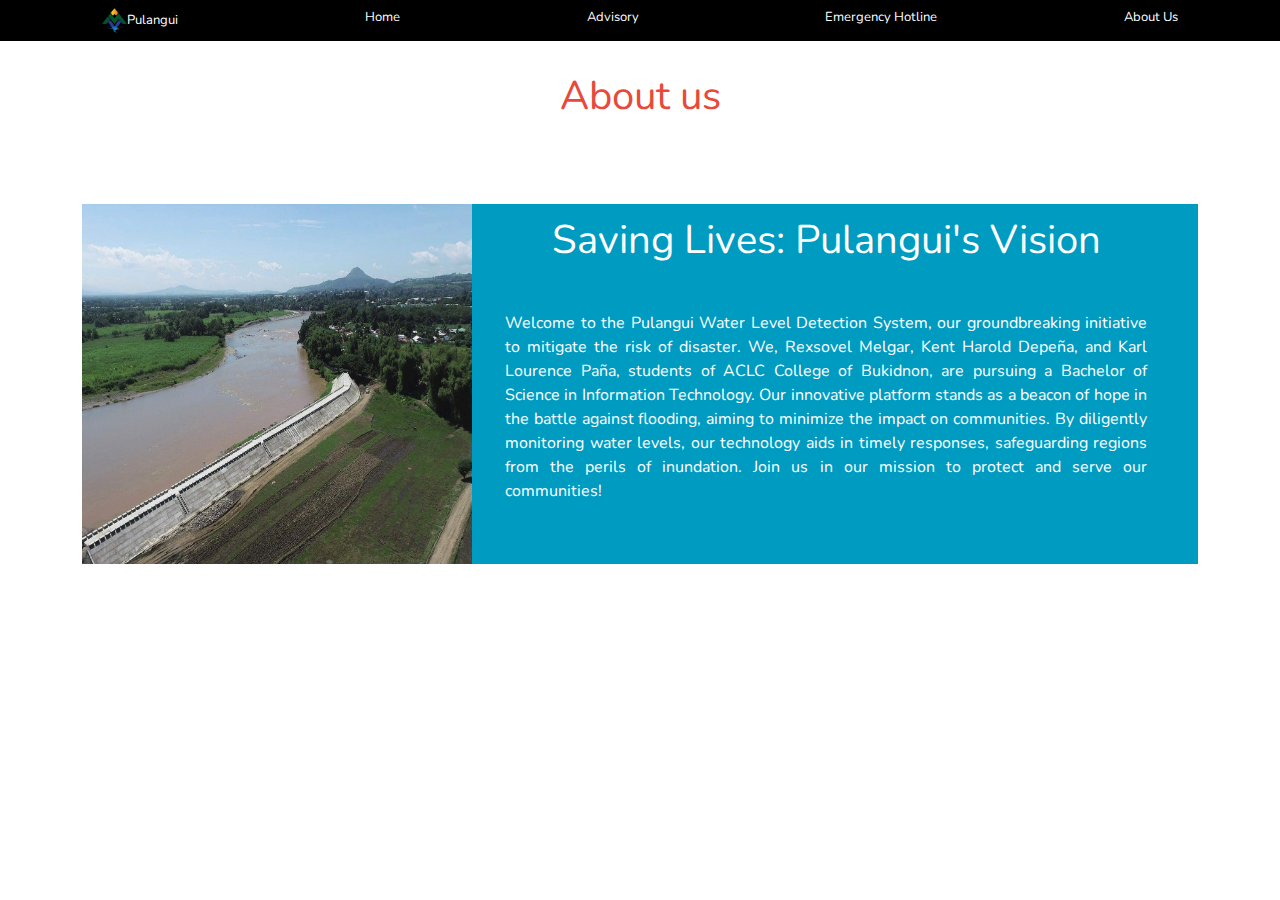
==== aboutus.html @ 2808c5dc "added advisory" ====
<!DOCTYPE html>
<html data-bs-theme="light" lang="en">

<head>
    <meta charset="utf-8">
    <meta name="viewport" content="width=device-width, initial-scale=1.0, shrink-to-fit=no">
    <title>pulangui</title>
    <link rel="stylesheet" href="assets/bootstrap/css/bootstrap.min.css">
    <link rel="stylesheet" href="https://fonts.googleapis.com/css?family=Nunito:200,200i,300,300i,400,400i,600,600i,700,700i,800,800i,900,900i&amp;display=swap">
    <link rel="stylesheet" href="assets/fonts/font-awesome.min.css">
    <link rel="stylesheet" href="assets/css/Ludens---Contact-Info--Google-Map.css">
    <link rel="stylesheet" href="assets/css/Navbar-Apple.css">
    <link rel="stylesheet" href="assets/css/untitled.css">
    <link rel="stylesheet" href="assets/css/WOWSlider-about-us-WOWSlider-about-us-1.css">
    <link rel="stylesheet" href="assets/css/WOWSlider-about-us-WOWSlider-about-us-2.css">
    <link rel="stylesheet" href="assets/css/WOWSlider-about-us.css">
</head>

<body style="margin-top: 35px;">
    <section class="about-us">
        <div class="row">
            <div class="col">
                <h1 class="text-danger text-center" style="margin-top: 37px;">About us</h1>
            </div>
        </div>
        <div class="container">
            <div class="row padding-content">
                <div class="col-md-4 no-padding">
                    <div id="wowslider-container1">
                        <div class="ws_images">
                            <ul>
                                <li><img id="wows1_0" src="assets/img/F983E3FA-0500-4F10-8435-E0ACB875AF35.jpeg" width="390" height="360"></li>
                                <li><img id="wows1_1" src="assets/img/3Hb0RH_s6s8.jpg"></li>
                                <li><img id="wows1_2" src="assets/img/6NMPUFefwgM.jpg"></li>
                                <li><img id="wows1_3" src="assets/img/8sl6Q86gsfM.jpg"></li>
                                <li><img id="wows1_4" src="assets/img/wNvJKN1zPtE.jpg"><div>Custom Code</div></li>
                            </ul>
                        </div>
                        <div class="ws_script" href="http://wowslider.net" style="position:absolute;left:-99%"><a href="http://wowslider.net">javascript image slider</a><strong>Bold</strong></div>
                        <div class="ws_shadow"></div>
                    </div>
                </div>
                <div class="col-md-8 abt-right">
                    <h1 class="text-center" style="padding-top: 12px;">Saving Lives: Pulangui's Vision</h1>
                    <p>Welcome to the Pulangui Water Level Detection System, our groundbreaking initiative to mitigate the risk of disaster. We, Rexsovel Melgar, Kent Harold Depeña, and Karl Lourence Paña, students of ACLC College of Bukidnon, are pursuing a Bachelor of Science in Information Technology. Our innovative platform stands as a beacon of hope in the battle against flooding, aiming to minimize the impact on communities. By diligently monitoring water levels, our technology aids in timely responses, safeguarding regions from the perils of inundation. Join us in our mission to protect and serve our communities!</p>
                </div>
            </div>
        </div>
        <nav class="navbar navbar-expand-md fixed-top bg-dark p-0 navbar-dark">
            <div class="container"><button data-bs-toggle="collapse" class="navbar-toggler" data-bs-target="#navcol-1"><span class="visually-hidden">Toggle navigation</span><span class="navbar-toggler-icon"></span></button>
                <div class="collapse navbar-collapse" id="navcol-1">
                    <ul class="navbar-nav flex-grow-1 justify-content-between">
                        <li class="nav-item">
                            <a class="nav-link" href="index.php">
                                <div class="d-flex align-items-center">
                                    <img src="assets/img/logo.png" alt="Pulangui Logo" width="25px" height="25px" class="mr-2">
                                    <p class="mb-0 ml-10">Pulangui</p>
                                </div>
                            </a>
                        </li>
                        <li class="nav-item"><a class="nav-link" href="index.php">Home</a></li>
                        <li class="nav-item"><a class="nav-link" href="advisory.html">Advisory</a></li>
                        <li class="nav-item"><a class="nav-link" href="contact.html">Emergency Hotline</a></li>
                        <li class="nav-item"><a class="nav-link" href="aboutus.html">About Us</a></li>
                    </ul>
                </div>
            </div>
        </nav>
    </section>
    <script src="assets/bootstrap/js/bootstrap.min.js"></script>
    <script src="assets/js/script.js"></script>
    <script src="https://app2.weatherwidget.org/js/?id=ww_e6a1953df88de"></script>
    <script src="https://code.jquery.com/jquery-3.6.0.min.js"></script>
    <script src="https://www.gstatic.com/charts/loader.js"></script>
    <script src="assets/js/theme.js"></script>
    <script src="assets/js/WOWSlider-about-us.js"></script>
</body>

</html>
---- assets/css/Ludens---Contact-Info--Google-Map.css ----
*, *:before, *:after {
  -webkit-box-sizing: border-box;
  -moz-box-sizing: border-box;
  box-sizing: border-box;
}

*, *:before, *:after {
  -webkit-box-sizing: border-box;
  -moz-box-sizing: border-box;
  box-sizing: border-box;
}
---- assets/css/Navbar-Apple.css ----
.navbar.navbar-dark.navbar-expand-md.fixed-top.bg-dark {
  background-color: #000!important;
  /*opacity: 0.8;*/
}

.navbar-dark .navbar-nav .nav-link {
  color: #ffffff;
  font-size: 13px;
}

.navbar-dark .navbar-nav .nav-link .apple-logo {
  font-size: 21px;
  line-height: 0;
}

.carding {
  margin: 0 auto;
  float: none;
  margin-bottom: 15px;
  margin-top: 15px;
  /*margin-left: 0;*/
  /*margin-right: 0;*/
}
---- assets/css/untitled.css ----
.water-level {
  /*background-color: red;*/
}

.padding-top {
  padding-top: 15px;
}

.fas.fa-circle.safe-color {
  color: green;
}

.fas.fa-circle.warning-color {
  color: yellow;
}

.fas.fa-circle.danger-color {
  color: red;
}

.card-size {
  height: 350px;
  width: auto;
}

.water-meter {
  padding-top: 8px;
  width: 200px;
  height: 200px;
  margin: 0 auto;
}

#chart_wrapper {
  overflow-x: scroll;
  overflow-y: hidden;
  width: 400px;
}

.weatherwidget-io.forecast {
  margin-left: 10px;
  margin-top: 20px;
  margin-right: 10px;
  margin-bottom: 20px;
}

#alert-message {
  background-color: red;
  color: black;
}
#waterAlertBatangan {
  background-color: red;
  color: black;
}
#waterAlertLumbayao {
  background-color: red;
  color: black;
}
.chart{
  width: 900px;
  height: 260px;
}
---- assets/css/WOWSlider-about-us-WOWSlider-about-us-1.css ----
#wowslider-container1 .ws_hovershow {
  opacity: 0;
  -webkit-transition: opacity 0.2s ease-in;
  -moz-transition: opacity 0.2s ease-in;
  -o-transition: opacity 0.2s ease-in;
  transition: opacity 0.2s ease-in;
}

#wowslider-container1:hover .ws_hovershow {
  opacity: 1;
  -webkit-transition: opacity 0.2s ease-in;
  -moz-transition: opacity 0.2s ease-in;
  -o-transition: opacity 0.2s ease-in;
  transition: opacity 0.2s ease-in;
}

#wowslider-container1 .ws_playpause {
  width: 18px;
  height: 28px;
  position: absolute;
  top: 50%;
  left: 50%;
  margin-left: -9px;
  margin-top: -14px;
  z-index: 59;
}

#wowslider-container1 .pause {
  background-image: url(./pause.png);
}

#wowslider-container1 .play {
  background-image: url(./play.png);
}

#wowslider-container1 .pause:hover, #wowslider-container1 .play:hover {
  background-position: 100% 100% !important;
}

#wowslider-container1 .ws_fullscreen {
  width: 16px;
  height: 16px;
  position: absolute;
  top: 20px;
  left: 15px;
  margin-left: -9px;
  margin-top: -14px;
  z-index: 59;
  background-image: url(./fullscreen.png);
}

div#ws_fullscreen:-moz-full-screen #wowslider-container1 {
  width: 95% !important;
  max-width: 100% !important;
  max-height: inherit;
}

div#ws_fullscreen:-webkit-full-screen #wowslider-container1 {
  width: 95% !important;
  max-width: 100% !important;
  max-height: inherit;
}

div#ws_fullscreen:fullscreen #wowslider-container1 {
  width: 95% !important;
  max-width: 100% !important;
  max-height: inherit;
}

div#ws_fullscreen:-moz-full-screen {
  background-color: #000;
  height: 100%;
}

div#ws_fullscreen:-webkit-full-screen {
  background-color: #000;
  height: 100%;
}

div#ws_fullscreen:fullscreen {
  background-color: #000;
  height: 100%;
}
---- assets/css/WOWSlider-about-us-WOWSlider-about-us-2.css ----
section.about-us {
  color: #fff;
}

.abt-right {
  background-color: #009bc1;
}

.abt-right p {
  padding: 35px;
  padding: 39px;
  text-align: justify;
}

button.btn-primary.abt-right-btn {
  margin: 0 auto;
  display: block;
}

.padding-content {
  padding: 76px 0;
}

.abt-right h5 {
  padding: 33px 0;
}

.about-us h3 {
  padding-top: 62px;
  color: #000;
}

.no-padding {
  padding: 0;
}

#wowslider-container1 {
  display: table;
  zoom: 1;
  position: relative;
  width: 100%;
  max-width: 400px;
  max-height: 360px;
  margin: 0px auto 0px;
  z-index: 90;
  text-align: left;
  font-size: 10px;
  text-shadow: none;
  -webkit-box-sizing: content-box;
  -moz-box-sizing: content-box;
  box-sizing: content-box;
}

#wowslider-container1 .ws_images ul {
  position: relative;
  width: 10000%;
  height: 100%;
  left: 0;
  list-style: none;
  margin: 0;
  padding: 0;
  border-spacing: 0;
  overflow: visible;
}

#wowslider-container1 .ws_images ul li {
  position: relative;
  width: 1%;
  height: 100%;
  line-height: 0;
  overflow: hidden;
  float: left;
  padding: 0 0 0 0 !important;
  margin: 0 0 0 0 !important;
}

#wowslider-container1 .ws_images {
  position: relative;
  left: 0;
  top: 0;
  height: 100%;
  max-height: 360px;
  max-width: 400px;
  vertical-align: top;
  border: none;
  overflow: hidden;
}

#wowslider-container1 .ws_images ul a {
  width: 100%;
  height: 100%;
  max-height: 360px;
  display: block;
  color: transparent;
}

#wowslider-container1 img {
  max-width: none !important;
}

#wowslider-container1 a {
  text-decoration: none;
  outline: none;
  border: none;
}

#wowslider-container1 .ws_script {
  display: none;
}

#wowslider-container1 .ws_images > ul {
  animation: wsBasic 20s infinite;
  -moz-animation: wsBasic 20s infinite;
  -webkit-animation: wsBasic 20s infinite;
}
---- assets/css/WOWSlider-about-us.css ----
#wowslider-container1 {
  display: table;
  zoom: 1;
  position: relative;
  width: 100%;
  max-width: 400px;
  max-height: 360px;
  margin: 0px auto 0px;
  z-index: 90;
  text-align: left;
  font-size: 10px;
  text-shadow: none;
  -webkit-box-sizing: content-box;
  -moz-box-sizing: content-box;
  box-sizing: content-box;
}

* html #wowslider-container1 {
  width: 400px;
}

#wowslider-container1 .ws_images ul {
  position: relative;
  width: 10000%;
  height: 100%;
  left: 0;
  list-style: none;
  margin: 0;
  padding: 0;
  border-spacing: 0;
  overflow: visible;
}

#wowslider-container1 .ws_images ul li {
  position: relative;
  width: 1%;
  height: 100%;
  line-height: 0;
  overflow: hidden;
  float: left;
  padding: 0 0 0 0 !important;
  margin: 0 0 0 0 !important;
}

#wowslider-container1 .ws_images {
  position: relative;
  left: 0;
  top: 0;
  height: 100%;
  max-height: 360px;
  max-width: 400px;
  vertical-align: top;
  border: none;
  overflow: hidden;
}

#wowslider-container1 .ws_images ul a {
  width: 100%;
  height: 100%;
  max-height: 360px;
  display: block;
  color: transparent;
}

#wowslider-container1 img {
  max-width: none !important;
}

#wowslider-container1 .ws_images .ws_list img, #wowslider-container1 .ws_images > div > img {
  width: 100%;
  border: none 0;
  max-width: none;
  padding: 0;
  margin: 0;
}

#wowslider-container1 .ws_images > div > img {
  max-height: 360px;
}

#wowslider-container1 .ws_images iframe {
  position: absolute;
  z-index: -1;
}

#wowslider-container1 .ws-title > div {
  display: inline-block !important;
}

#wowslider-container1 a {
  text-decoration: none;
  outline: none;
  border: none;
}

#wowslider-container1 .ws_bullets {
  float: left;
  position: absolute;
  z-index: 70;
}

#wowslider-container1 .ws_bullets div {
  position: relative;
  float: left;
  font-size: 0px;
}

#wowslider-container1 .ws_bullets a {
  line-height: 0;
}

#wowslider-container1 .ws_script {
  display: none;
}

#wowslider-container1 sound, #wowslider-container1 object {
  position: absolute;
}

#wowslider-container1 .ws_effect {
  position: static;
  width: 100%;
  height: 100%;
}

#wowslider-container1 .ws_photoItem {
  border: 2em solid #fff;
  margin-left: -2em;
  margin-top: -2em;
}

#wowslider-container1 .ws_cube_side {
  background: #A6A5A9;
}

#wowslider-container1.ws_gestures {
  cursor: -webkit-grab;
  cursor: -moz-grab;
  cursor: url("[data-uri]"), move;
}

#wowslider-container1.ws_gestures.ws_grabbing {
  cursor: -webkit-grabbing;
  cursor: -moz-grabbing;
  cursor: url("[data-uri]"), move;
}

#wowslider-container1.ws_video_playing .ws_bullets, #wowslider-container1.ws_video_playing .ws_fullscreen, #wowslider-container1.ws_video_playing .ws_next, #wowslider-container1.ws_video_playing .ws_prev {
  display: none;
}

#wowslider-container1 .ws_video_btn {
  position: absolute;
  display: none;
  cursor: pointer;
  top: 0;
  left: 0;
  width: 100%;
  height: 100%;
  z-index: 55;
}

#wowslider-container1 .ws_video_btn.ws_youtube, #wowslider-container1 .ws_video_btn.ws_vimeo {
  display: block;
}

#wowslider-container1 .ws_video_btn div {
  position: absolute;
  background-image: url(./playvideo.png);
  background-size: 200%;
  top: 50%;
  left: 50%;
  width: 7em;
  height: 5em;
  margin-left: -3.5em;
  margin-top: -2.5em;
}

#wowslider-container1 .ws_video_btn.ws_youtube div {
  background-position: 0 0;
}

#wowslider-container1 .ws_video_btn.ws_youtube:hover div {
  background-position: 100% 0;
}

#wowslider-container1 .ws_video_btn.ws_vimeo div {
  background-position: 0 100%;
}

#wowslider-container1 .ws_video_btn.ws_vimeo:hover div {
  background-position: 100% 100%;
}

#wowslider-container1 .ws_playpause.ws_hide {
  display: none !important;
}

#wowslider-container1 .ws_controls {
  position: absolute;
  top: 0;
  left: 0;
  right: 0;
  bottom: 0;
  overflow: hidden;
}

#wowslider-container1 .ws_fullscreen {
  right: auto;
  left: 0;
  top: 0;
  background: #47c9af;
  font-size: 0.8rem;
  padding: 8px;
}

#wowslider-container1 .ws_bullets {
  padding: 0px;
  max-width: 40%;
  text-align: right;
}

#wowslider-container1 .ws_bullets a {
  position: relative;
  display: inline-block;
  width: 0;
  padding: 15px;
}

#wowslider-container1 .ws_bullets a > span {
  position: absolute;
  display: block;
  top: 0;
  right: 0;
  height: 100%;
  width: 100%;
  background: #47c9af;
}

#wowslider-container1 .ws_bullets a.ws_overbull > span, #wowslider-container1 .ws_bullets a.ws_selbull > span {
  background: #40b59e;
}

#wowslider-container1 .ws_playpause {
  position: absolute;
  right: 0;
  bottom: 0;
  padding: 15px;
  background: #47c9af;
  color: #ffffff;
  z-index: 100;
}

#wowslider-container1 .ws_playpause > span:before {
  font: 1.2em "ws-ctrl-dodgy";
  position: absolute;
  left: 0;
  top: 50%;
  right: 0;
  margin-top: 1px;
  display: block;
  text-align: center;
  -webkit-transform: translateY(-50%);
  transform: translateY(-50%);
}

_:-ms-input-placeholder, :root #wowslider-container1 a.ws_playpause > span:before {
  line-height: 3.2em;
}

#wowslider-container1 .ws_play > span:before {
  content: "\e800";
}

#wowslider-container1 .ws_pause > span:before {
  content: "\e801";
}

#wowslider-container1 a.ws_next, #wowslider-container1 a.ws_prev {
  position: absolute;
  top: 50%;
  color: #ffffff;
  margin-top: -2.4em;
  width: 5.3em;
  height: 4.8em;
  z-index: 100;
  -webkit-transition: background 200ms ease-in-out, -webkit-transform 200ms ease-in-out, box-shadow 200ms ease-in-out;
  transition: background 200ms ease-in-out, transform 200ms ease-in-out, -webkit-transform 200ms ease-in-out, box-shadow 200ms ease-in-out;
}

#wowslider-container1 a.ws_next {
  right: 0;
}

#wowslider-container1 a.ws_prev {
  left: 0;
}

#wowslider-container1 a.ws_next > span, #wowslider-container1 a.ws_prev > span {
  display: block;
  position: absolute;
  top: 0;
  left: 0;
  right: 0;
  bottom: 0;
  background: #47c9af;
  border-radius: 0.15em;
  color: #fff;
  text-align: center;
  z-index: 2;
}

#wowslider-container1 a.ws_next > span:before, #wowslider-container1 a.ws_prev > span:before, #wowslider-container1 a.ws_next > span:after, #wowslider-container1 a.ws_prev > span:after {
  position: absolute;
  display: block;
  font: 2.5em "ws-ctrl-dodgy";
  top: 50%;
  left: 0;
  right: 0;
  margin-top: 1px;
  margin-left: -8px;
  -webkit-transform: translateY(-50%);
  transform: translateY(-50%);
}

_:-ms-input-placeholder, :root #wowslider-container1 a.ws_next > span:before {
  line-height: 3.2em;
}

_:-ms-input-placeholder, :root #wowslider-container1 a.ws_prev > span:before {
  line-height: 3.2em;
}

#wowslider-container1 a.ws_next > span:before, #wowslider-container1 a.ws_next > span:after {
  content: '\e803';
}

#wowslider-container1 a.ws_prev > span:before, #wowslider-container1 a.ws_prev > span:after {
  content: '\e802';
}

#wowslider-container1 a.ws_next > span:after, #wowslider-container1 a.ws_prev > span:after {
  margin-left: 8px;
}

#wowslider-container1 a.ws_prev, #wowslider-container1 a.ws_next {
  -webkit-perspective: 1000px;
  -ms-perspective: 1000px;
  perspective: 1000px;
  -webkit-transition: 300ms padding 300ms ease, 300ms margin-top 300ms ease;
  transition: 300ms padding 300ms ease, 300ms margin-top 300ms ease;
}

#wowslider-container1 a.ws_prev:hover, #wowslider-container1 a.ws_next:hover {
  padding: $arrowHoverPadding$em 0;
  margin-top: -$arrowHoverPadding$em;
  -webkit-transition: 300ms padding ease, 300ms margin-top ease;
  transition: 300ms padding ease, 300ms margin-top ease;
}

#wowslider-container1 a.ws_prev img, #wowslider-container1 a.ws_next img {
  position: absolute;
  top: 0;
  width: 5.3em;
  -webkit-transform-style: preserve-3d;
  transform-style: preserve-3d;
  visibility: hidden;
  -webkit-transition: 300ms -webkit-transform ease, 300ms visibility ease;
  transition: 300ms transform ease, 300ms -webkit-transform ease, 300ms visibility ease;
}

#wowslider-container1 a.ws_prev img {
  left: 5.3em;
  -webkit-transform: rotateY(90deg);
  -ms-transform: rotateY(90deg);
  transform: rotateY(90deg);
  -webkit-transform-origin: 0 0;
  -ms-transform-origin: 0 0;
  transform-origin: 0 0;
}

#wowslider-container1 a.ws_next img {
  right: 5.3em;
  -webkit-transform: rotateY(-90deg);
  -ms-transform: rotateY(-90deg);
  transform: rotateY(-90deg);
  -webkit-transform-origin: 100% 0;
  -ms-transform-origin: 100% 0;
  transform-origin: 100% 0;
}

#wowslider-container1 a.ws_next:hover img, #wowslider-container1 a.ws_prev:hover img {
  visibility: visible;
  -webkit-transform: rotateY(0);
  transform: rotateY(0);
}

#wowslider-container1 .ws_bullets {
  bottom: 0;
  right: 0;
  margin-right: 30px;
}

#wowslider-container1 .ws-title {
  font: 1.4em "Indie Flower", cursive;
  max-width: 50%;
  position: absolute;
  left: 0;
  margin-right: 10em;
  z-index: 50;
  bottom: 0;
  top: auto;
  opacity: 1;
}

#wowslider-container1 .ws-title div, #wowslider-container1 .ws-title span {
  display: inline-block;
  padding: 0.6em 0.8em;
  background-color: #47c9af;
  color: #fff;
}

#wowslider-container1 .ws-title div {
  display: block;
  margin-top: 0.5em;
  font-size: 1em;
  color: #fff;
}

#wowslider-container1 .ws-title span {
  font-size: 1.5em;
}

#wowslider-container1 .ws_images > ul {
  animation: wsBasic 20s infinite;
  -moz-animation: wsBasic 20s infinite;
  -webkit-animation: wsBasic 20s infinite;
}

@keyframes wsBasic {
}

#wowslider-container1 .ws_bulframe div div {
  height: auto;
}

@media all and (max-width:760px) {
  #wowslider-container1 .ws_fullscreen {
    display: block;
  }
}

@media all and (max-width:400px) {
  #wowslider-container1 .ws_controls, #wowslider-container1 .ws_bullets, #wowslider-container1 .ws_thumbs {
    display: none;
  }
}
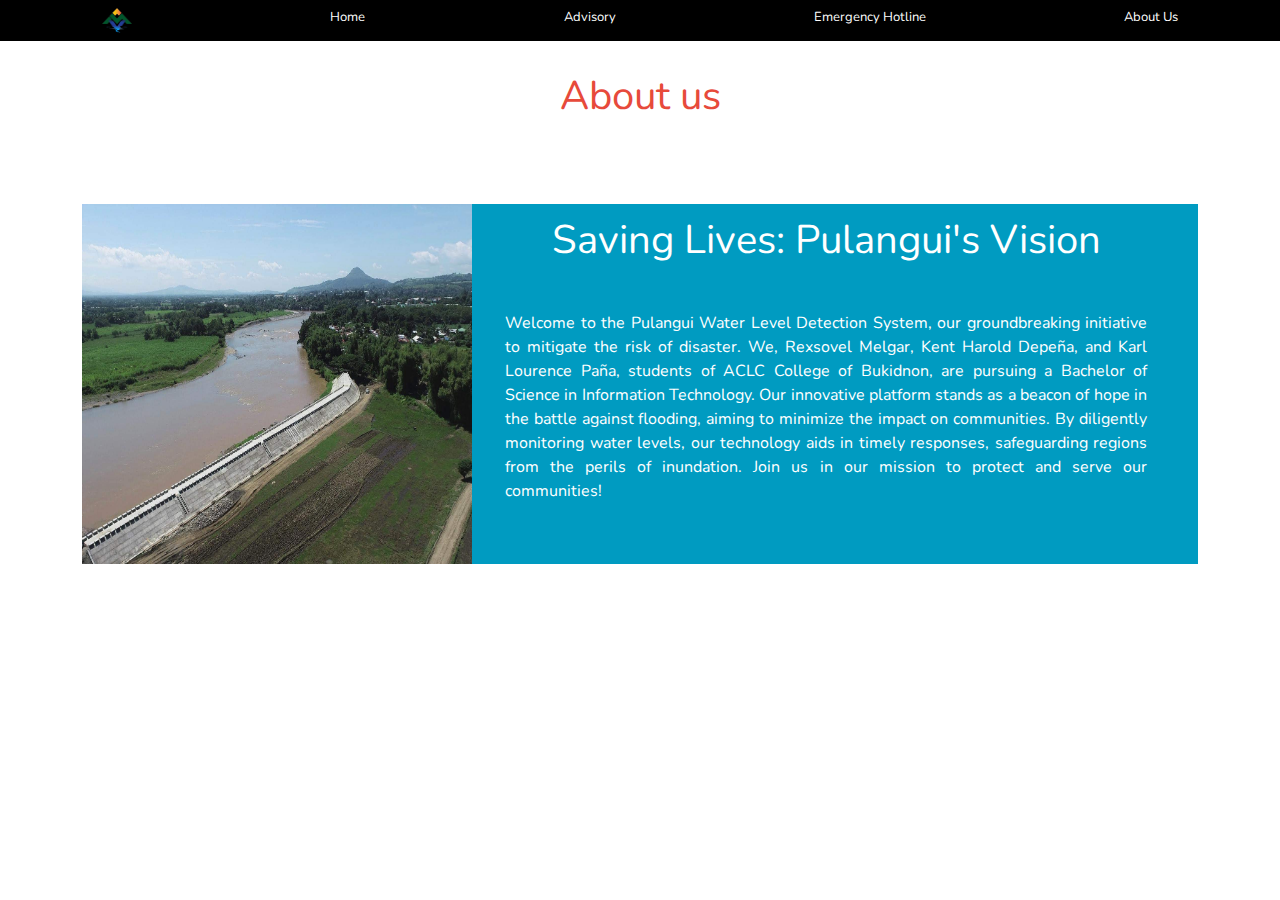
==== commit 98462ca1: "fixed navbar" ====
--- a/aboutus.html
+++ b/aboutus.html
@@ -53,8 +53,9 @@
                         <li class="nav-item">
                             <a class="nav-link" href="index.php">
                                 <div class="d-flex align-items-center">
-                                    <img src="assets/img/logo.png" alt="Pulangui Logo" width="25px" height="25px" class="mr-2">
-                                    <p class="mb-0 ml-10">Pulangui</p>
+                                    <div class="d-flex align-items-center">
+                                        <img src="assets/img/logo.png" alt="Pulangui Logo" width="30px" height="25px">
+                                    </div>
                                 </div>
                             </a>
                         </li>
